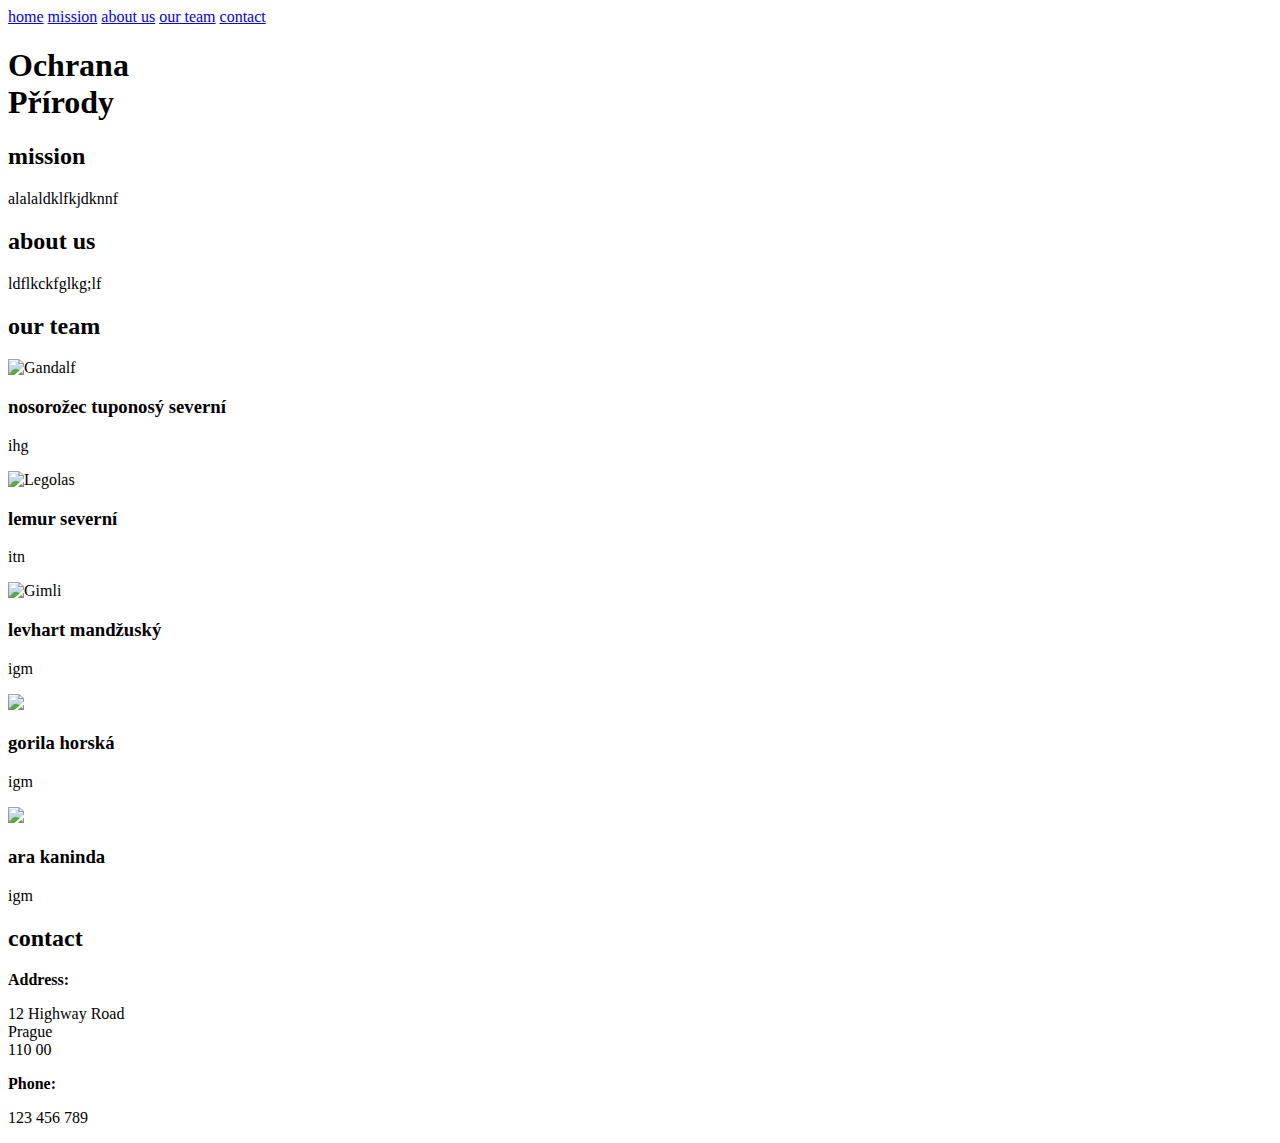
==== index.html @ 21ac652f "Update index.html" ====
<!DOCTYPE html>
<html lang="en">
<head>
    <meta charset="UTF-8">
    <meta name="viewport" content="width=device-width, initial-scale=1.0">
    <title>Orchrana přírody</title>
    <script src="css/style.css"></script>
</head>
<body>
  <nav class="container">
    <a href="#">home</a>
    <a href="#mission">mission</a>
    <a href="#about-us">about us</a>
    <a href="#team">our team</a>
    <a href="#contact">contact</a>
  </nav>
</header>

<section class="banner">
  <div class="container">
    <h1>
      <span class="pink">O</span>chrana 
      <br>
      <span class="blue">P</span>řírody</h1>
  </div>
</section>

<a name="mission" >
<section class="mission">
  <div class="container">
    <h2>mission</h2>
    <p>
   alalaldklfkjdknnf
    </p>
  </div>
</section>

<a name="about-us"></a>
<section class="about-us">
  <div class="container">
    <h2>about us</h2>
    <p>
     ldflkckfglkg;lf
    </p>
</section>

<a name="team" >
<section class="team">
  <div class="container">
    <h2>our team</h2>
    <div class="person">
      <img src="https://www.stoplusjednicka.cz/sites/default/files/styles/x940-620/public/obrazky/2016/06/12131/01_nosorozec_0.jpg?itok=iC6wx_-m" alt="Gandalf" />
      <h3>nosorožec tuponosý severní</h3>
      <p>ihg</p>
    </div>

    <div class="person">
      <img src="https://www.stoplusjednicka.cz/sites/default/files/styles/x300-200/public/obrazky/2016/06/12131/02_lemur_2_0.jpg?itok=C1LUTF24" alt="Legolas" />
      <h3>lemur severní</h3>
      <p>itn</p>
    </div>

    <div class="person">
      <img src="https://www.stoplusjednicka.cz/sites/default/files/styles/x300-200/public/obrazky/2016/06/12131/03_levhart_0.jpg?itok=3SM-Zllf" alt="Gimli" />
      <h3>levhart mandžuský</h3>
      <p>igm</p>
    </div>

    <div class="person">
        <img src="https://www.stoplusjednicka.cz/sites/default/files/styles/x300-200/public/obrazky/2016/06/12131/04_gorila_0.jpg?itok=Mq81LQJ4"  />
        <h3>gorila horská</h3>
        <p>igm</p>
      </div>

<div class="person">
        <img src="https://www.stoplusjednicka.cz/sites/default/files/styles/x300-200/public/obrazky/2016/06/12131/ara_kaninda_0.jpg?itok=AVxfpwdG"  />
        <h3>ara kaninda</h3>
        <p>igm</p>
      </div>

<a name="contact" ></a>
<section class="contact">
  <div class="container">
    <h2>contact</h2>
    <div class="contact-part">
      <strong>Address:</strong>
      <p>
        12 Highway Road<br />
        Prague<br />
        110 00
      </p>
    </div>
    
    <div class="contact-part">
      <strong>Phone:</strong>
      <p>
        123 456 789
      </p>
    </div>
  </div>
</section>

</body>
</html>
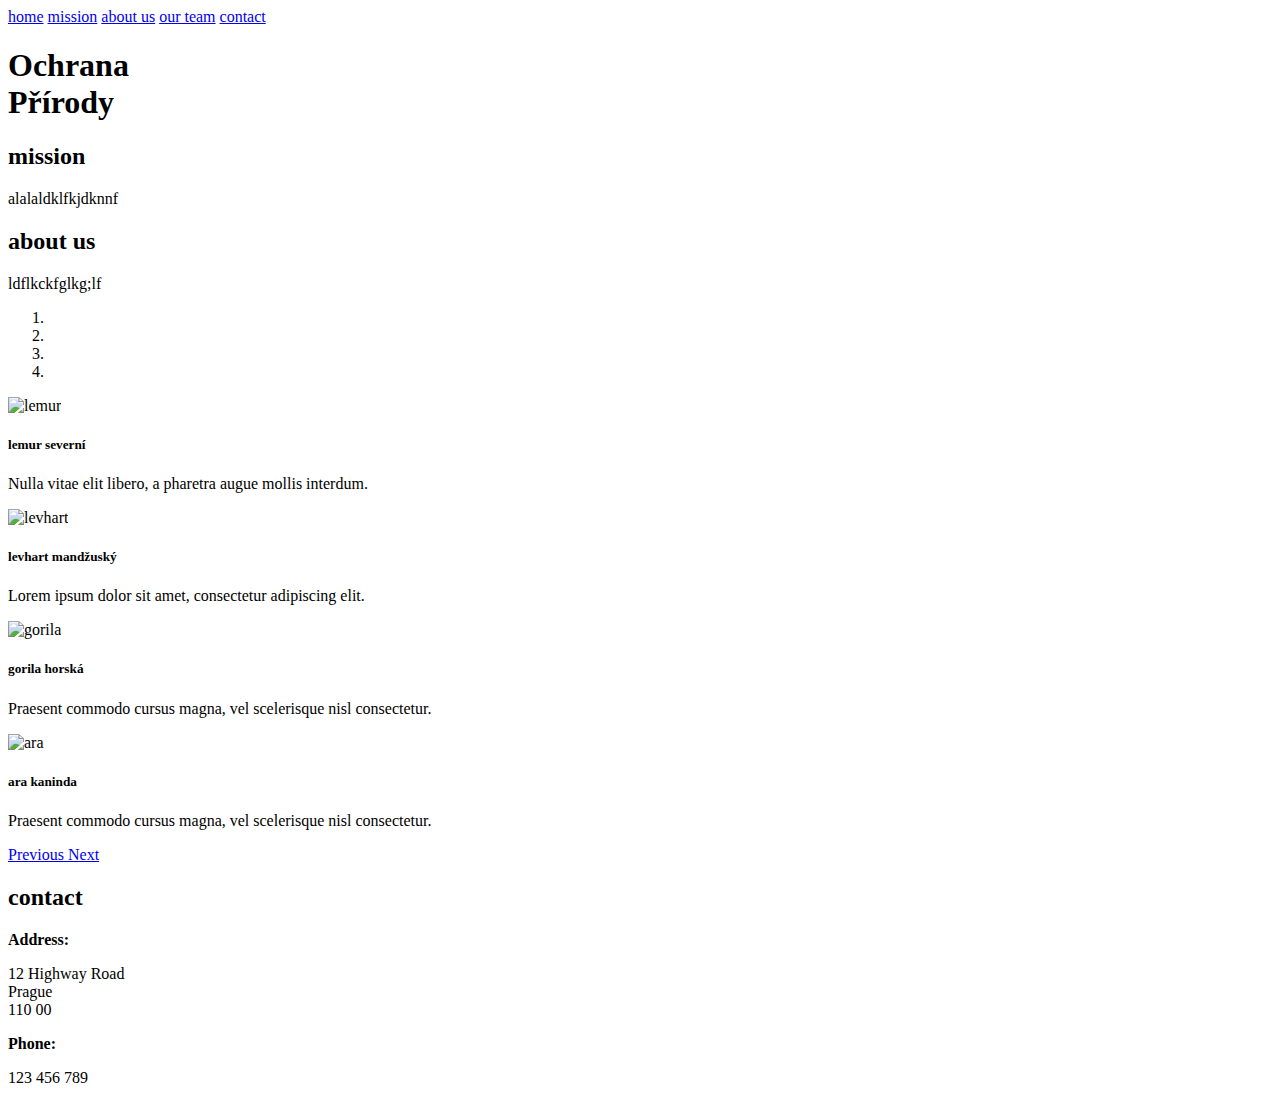
==== commit ad7e37b0: "Update index.html" ====
--- a/index.html
+++ b/index.html
@@ -44,39 +44,51 @@
     </p>
 </section>
 
-<a name="team" >
-<section class="team">
-  <div class="container">
-    <h2>our team</h2>
-    <div class="person">
-      <img src="https://www.stoplusjednicka.cz/sites/default/files/styles/x940-620/public/obrazky/2016/06/12131/01_nosorozec_0.jpg?itok=iC6wx_-m" alt="Gandalf" />
-      <h3>nosorožec tuponosý severní</h3>
-      <p>ihg</p>
+<div id="carouselExampleCaptions" class="carousel slide" data-ride="carousel">
+  <ol class="carousel-indicators">
+    <li data-target="#carouselExampleCaptions" data-slide-to="0" class="active"></li>
+    <li data-target="#carouselExampleCaptions" data-slide-to="1"></li>
+    <li data-target="#carouselExampleCaptions" data-slide-to="2"></li>
+    <li data-target="#carouselExampleCaptions" data-slide-to="3"></li>
+  </ol>
+  <div class="carousel-inner">
+    <div class="carousel-item active">
+      <img src="https://www.stoplusjednicka.cz/sites/default/files/styles/x300-200/public/obrazky/2016/06/12131/02_lemur_2_0.jpg?itok=C1LUTF24" alt="lemur" />
+      <div class="carousel-caption d-none d-md-block">
+        <h5>lemur severní</h5>
+        <p>Nulla vitae elit libero, a pharetra augue mollis interdum.</p>
+      </div>
     </div>
-
-    <div class="person">
-      <img src="https://www.stoplusjednicka.cz/sites/default/files/styles/x300-200/public/obrazky/2016/06/12131/02_lemur_2_0.jpg?itok=C1LUTF24" alt="Legolas" />
-      <h3>lemur severní</h3>
-      <p>itn</p>
+    <div class="carousel-item">
+      <img src="https://www.stoplusjednicka.cz/sites/default/files/styles/x300-200/public/obrazky/2016/06/12131/03_levhart_0.jpg?itok=3SM-Zllf" alt="levhart" />
+      <div class="carousel-caption d-none d-md-block">
+        <h5>levhart mandžuský</h5>
+        <p>Lorem ipsum dolor sit amet, consectetur adipiscing elit.</p>
+      </div>
     </div>
-
-    <div class="person">
-      <img src="https://www.stoplusjednicka.cz/sites/default/files/styles/x300-200/public/obrazky/2016/06/12131/03_levhart_0.jpg?itok=3SM-Zllf" alt="Gimli" />
-      <h3>levhart mandžuský</h3>
-      <p>igm</p>
+    <div class="carousel-item">
+      <img src="https://www.stoplusjednicka.cz/sites/default/files/styles/x300-200/public/obrazky/2016/06/12131/04_gorila_0.jpg?itok=Mq81LQJ4" alt="gorila"  />
+      <div class="carousel-caption d-none d-md-block">
+        <h5>gorila horská</h5>
+        <p>Praesent commodo cursus magna, vel scelerisque nisl consectetur.</p>
+      </div>
+      <div class="carousel-item">
+        <img src="https://www.stoplusjednicka.cz/sites/default/files/styles/x300-200/public/obrazky/2016/06/12131/ara_kaninda_0.jpg?itok=AVxfpwdG" alt="ara"  />
+        <div class="carousel-caption d-none d-md-block">
+          <h5>ara kaninda</h5>
+          <p>Praesent commodo cursus magna, vel scelerisque nisl consectetur.</p>
+        </div>
     </div>
-
-    <div class="person">
-        <img src="https://www.stoplusjednicka.cz/sites/default/files/styles/x300-200/public/obrazky/2016/06/12131/04_gorila_0.jpg?itok=Mq81LQJ4"  />
-        <h3>gorila horská</h3>
-        <p>igm</p>
-      </div>
-
-<div class="person">
-        <img src="https://www.stoplusjednicka.cz/sites/default/files/styles/x300-200/public/obrazky/2016/06/12131/ara_kaninda_0.jpg?itok=AVxfpwdG"  />
-        <h3>ara kaninda</h3>
-        <p>igm</p>
-      </div>
+  </div>
+  <a class="carousel-control-prev" href="#carouselExampleCaptions" role="button" data-slide="prev">
+    <span class="carousel-control-prev-icon" aria-hidden="true"></span>
+    <span class="sr-only">Previous</span>
+  </a>
+  <a class="carousel-control-next" href="#carouselExampleCaptions" role="button" data-slide="next">
+    <span class="carousel-control-next-icon" aria-hidden="true"></span>
+    <span class="sr-only">Next</span>
+  </a>
+</div>
 
 <a name="contact" ></a>
 <section class="contact">
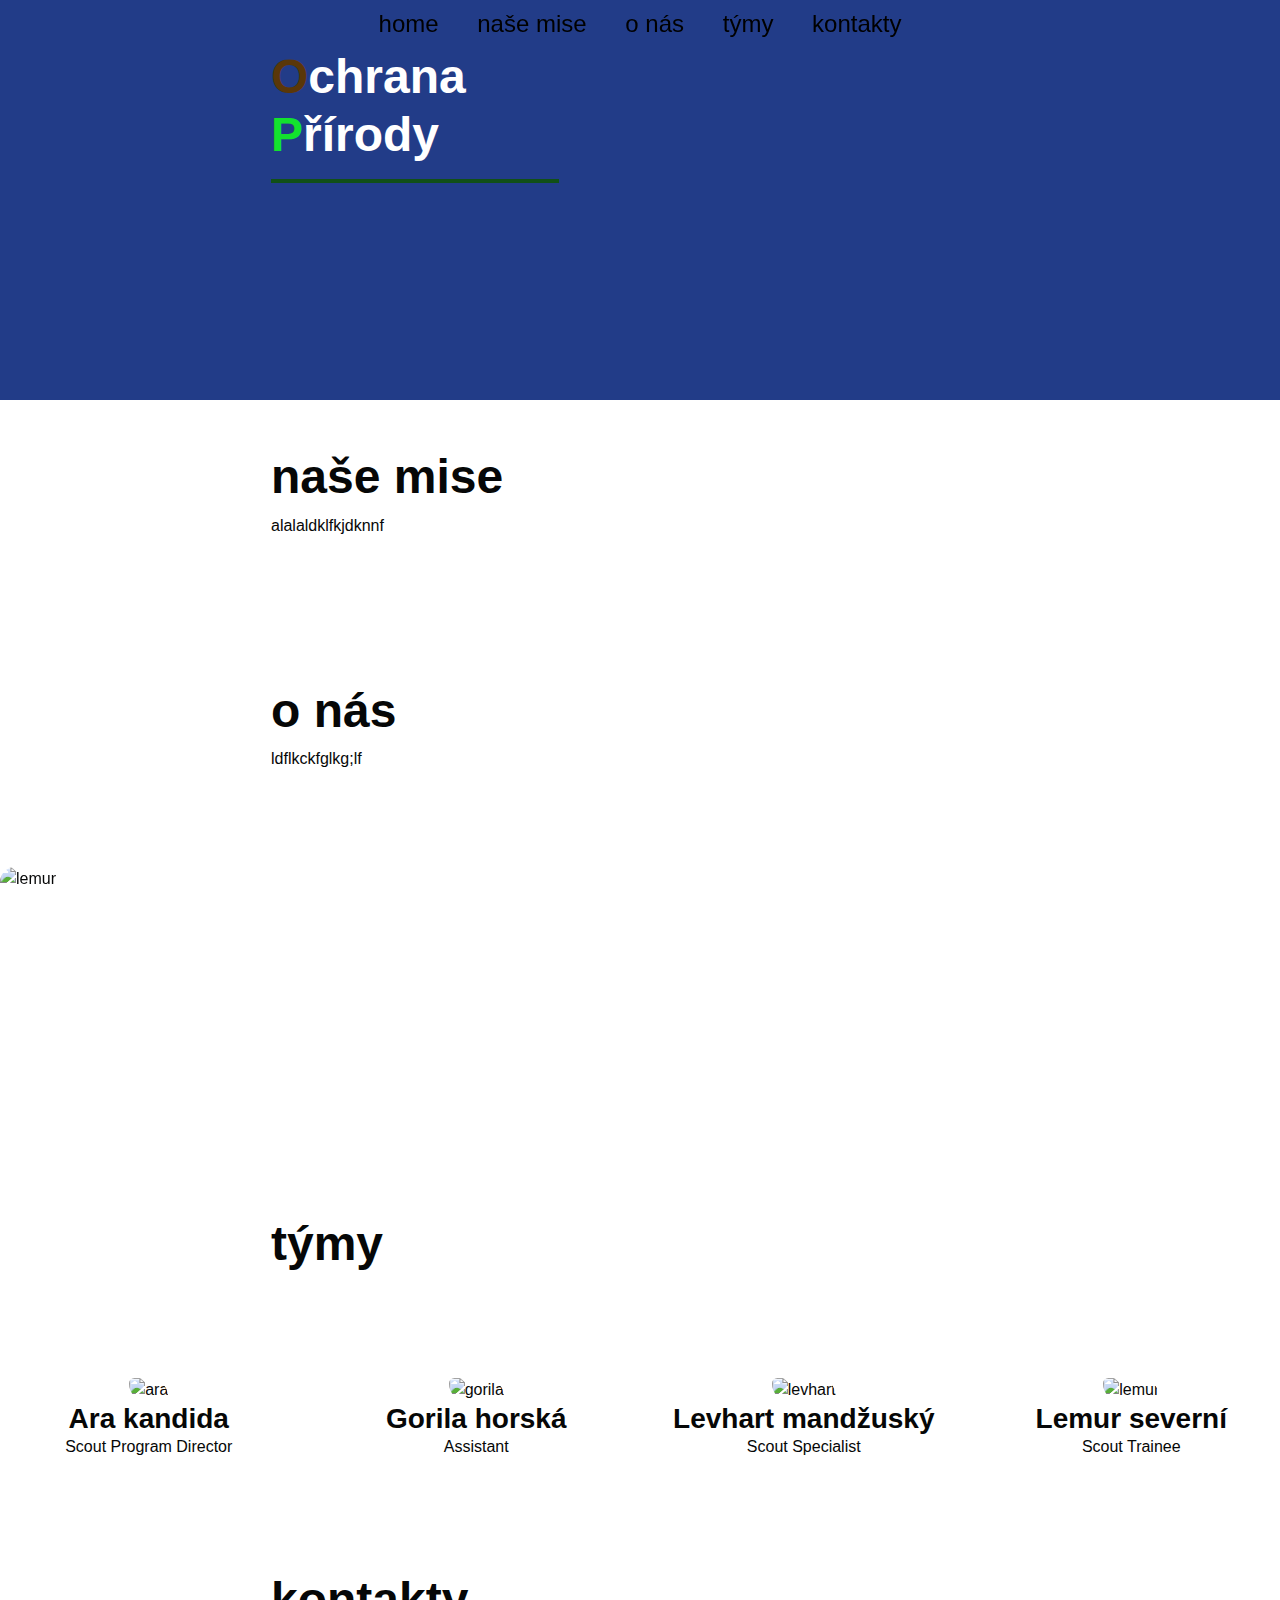
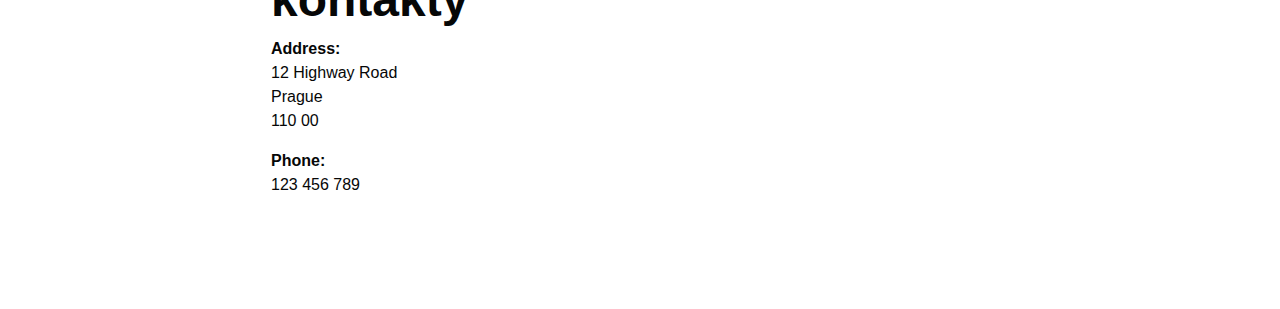
==== commit b652e8fe: "Update index.html" ====
--- a/index.html
+++ b/index.html
@@ -1,116 +1,141 @@
 <!DOCTYPE html>
 <html lang="en">
+
 <head>
     <meta charset="UTF-8">
     <meta name="viewport" content="width=device-width, initial-scale=1.0">
     <title>Orchrana přírody</title>
-    <script src="css/style.css"></script>
+    <link rel="stylesheet" href="https://stackpath.bootstrapcdn.com/bootstrap/4.5.2/css/bootstrap.min.css"
+        integrity="sha384-JcKb8q3iqJ61gNV9KGb8thSsNjpSL0n8PARn9HuZOnIxN0hoP+VmmDGMN5t9UJ0Z" crossorigin="anonymous">
+    <link rel="stylesheet" href="css/style.css">
+    <script src="https://code.jquery.com/jquery-3.5.1.slim.min.js"
+        integrity="sha384-DfXdz2htPH0lsSSs5nCTpuj/zy4C+OGpamoFVy38MVBnE+IbbVYUew+OrCXaRkfj"
+        crossorigin="anonymous"></script>
+    <script src="https://cdn.jsdelivr.net/npm/popper.js@1.16.1/dist/umd/popper.min.js"
+        integrity="sha384-9/reFTGAW83EW2RDu2S0VKaIzap3H66lZH81PoYlFhbGU+6BZp6G7niu735Sk7lN"
+        crossorigin="anonymous"></script>
+    <script src="https://stackpath.bootstrapcdn.com/bootstrap/4.5.2/js/bootstrap.min.js"
+        integrity="sha384-B4gt1jrGC7Jh4AgTPSdUtOBvfO8shuf57BaghqFfPlYxofvL8/KUEfYiJOMMV+rV"
+        crossorigin="anonymous"></script>
 </head>
+
 <body>
-  <nav class="container">
-    <a href="#">home</a>
-    <a href="#mission">mission</a>
-    <a href="#about-us">about us</a>
-    <a href="#team">our team</a>
-    <a href="#contact">contact</a>
-  </nav>
-</header>
+    <nav class="container">
+        <a href="#">home</a>
+        <a href="#naše mise">naše mise</a>
+        <a href="#o nás">o nás</a>
+        <a href="#týmy">týmy</a>
+        <a href="#kontakty">kontakty</a>
+    </nav>
 
-<section class="banner">
-  <div class="container">
-    <h1>
-      <span class="pink">O</span>chrana 
-      <br>
-      <span class="blue">P</span>řírody</h1>
-  </div>
-</section>
+    <section class="banner">
+        <div class="container">
+            <h1>
+                <span class="pink">O</span>chrana
+                <br>
+                <span class="blue">P</span>řírody</h1>
+        </div>
+    </section>
 
-<a name="mission" >
-<section class="mission">
-  <div class="container">
-    <h2>mission</h2>
-    <p>
-   alalaldklfkjdknnf
-    </p>
-  </div>
-</section>
+    <a name="naše mise"></a>
+    <section class="naše-mise">
+        <div class="container">
+            <h2>naše mise</h2>
+            <p>
+                alalaldklfkjdknnf
+            </p>
+        </div>
+    </section>
 
-<a name="about-us"></a>
-<section class="about-us">
-  <div class="container">
-    <h2>about us</h2>
-    <p>
-     ldflkckfglkg;lf
-    </p>
-</section>
+    <a name="o nás"></a>
+    <section class="o-nás">
+        <div class="container">
+            <h2>o nás</h2>
+            <p>
+                ldflkckfglkg;lf
+            </p>
+    </section>
 
-<div id="carouselExampleCaptions" class="carousel slide" data-ride="carousel">
-  <ol class="carousel-indicators">
-    <li data-target="#carouselExampleCaptions" data-slide-to="0" class="active"></li>
-    <li data-target="#carouselExampleCaptions" data-slide-to="1"></li>
-    <li data-target="#carouselExampleCaptions" data-slide-to="2"></li>
-    <li data-target="#carouselExampleCaptions" data-slide-to="3"></li>
-  </ol>
-  <div class="carousel-inner">
-    <div class="carousel-item active">
-      <img src="https://www.stoplusjednicka.cz/sites/default/files/styles/x300-200/public/obrazky/2016/06/12131/02_lemur_2_0.jpg?itok=C1LUTF24" alt="lemur" />
-      <div class="carousel-caption d-none d-md-block">
-        <h5>lemur severní</h5>
-        <p>Nulla vitae elit libero, a pharetra augue mollis interdum.</p>
+    <div id="carouselExampleSlidesOnly" class="carousel slide" data-ride="carousel">
+        <div class="carousel-inner">
+            <div class="carousel-item active">
+              <img src="https://www.stoplusjednicka.cz/sites/default/files/styles/x300-200/public/obrazky/2016/06/12131/02_lemur_2_0.jpg?itok=C1LUTF24" class="d-block w-100" alt="lemur">
+            </div>
+            <div class="carousel-item">
+              <img src="https://www.stoplusjednicka.cz/sites/default/files/styles/x300-200/public/obrazky/2016/06/12131/03_levhart_0.jpg?itok=3SM-Zllf" class="d-block w-100" alt="levhart">
+            </div>
+            <div class="carousel-item">
+              <img src="https://www.stoplusjednicka.cz/sites/default/files/styles/x300-200/public/obrazky/2016/06/12131/04_gorila_0.jpg?itok=Mq81LQJ4" class="d-block w-100" alt="gorila">
+            </div>
+            <div class="carousel-item">
+              <img src= "https://www.stoplusjednicka.cz/sites/default/files/styles/x300-200/public/obrazky/2016/06/12131/ara_kaninda_0.jpg?itok=AVxfpwdG" class="d-block w-100" alt="ara">
+            </div>
+        </div>
+    </div>
+
+    <a name="týmy"></a>
+    <section class="týmy">
+        <div class="container">
+            <h2>týmy</h2>
+            <p>
+            </p>
+    </section> 
+
+    <div class="row">
+        <div class="person col-md">
+            <img src="https://www.stoplusjednicka.cz/sites/default/files/styles/x300-200/public/obrazky/2016/06/12131/ara_kaninda_0.jpg?itok=AVxfpwdG"
+            alt="ara" />
+          <h3>Ara kandida</h3>
+          <p>Scout Program Director</p>
+        </div>
+
+        <div class="person col-md">
+            <img src="https://www.stoplusjednicka.cz/sites/default/files/styles/x300-200/public/obrazky/2016/06/12131/04_gorila_0.jpg?itok=Mq81LQJ4"
+            alt="gorila" />
+          <h3>Gorila horská</h3>
+          <p>Assistant</p>
+        </div>
+
+        <div class="person col-md">
+            <img src="https://www.stoplusjednicka.cz/sites/default/files/styles/x300-200/public/obrazky/2016/06/12131/03_levhart_0.jpg?itok=3SM-Zllf"
+            alt="levhart" />
+          <h3>Levhart mandžuský</h3>
+          <p>Scout Specialist</p>
+        </div>
+
+        <div class="person col-md">
+          <img src="https://www.stoplusjednicka.cz/sites/default/files/styles/x300-200/public/obrazky/2016/06/12131/02_lemur_2_0.jpg?itok=C1LUTF24"
+            alt="lemur" />
+          <h3>Lemur severní</h3>
+          <p>Scout Trainee</p>
+        </div>
       </div>
     </div>
-    <div class="carousel-item">
-      <img src="https://www.stoplusjednicka.cz/sites/default/files/styles/x300-200/public/obrazky/2016/06/12131/03_levhart_0.jpg?itok=3SM-Zllf" alt="levhart" />
-      <div class="carousel-caption d-none d-md-block">
-        <h5>levhart mandžuský</h5>
-        <p>Lorem ipsum dolor sit amet, consectetur adipiscing elit.</p>
-      </div>
-    </div>
-    <div class="carousel-item">
-      <img src="https://www.stoplusjednicka.cz/sites/default/files/styles/x300-200/public/obrazky/2016/06/12131/04_gorila_0.jpg?itok=Mq81LQJ4" alt="gorila"  />
-      <div class="carousel-caption d-none d-md-block">
-        <h5>gorila horská</h5>
-        <p>Praesent commodo cursus magna, vel scelerisque nisl consectetur.</p>
-      </div>
-      <div class="carousel-item">
-        <img src="https://www.stoplusjednicka.cz/sites/default/files/styles/x300-200/public/obrazky/2016/06/12131/ara_kaninda_0.jpg?itok=AVxfpwdG" alt="ara"  />
-        <div class="carousel-caption d-none d-md-block">
-          <h5>ara kaninda</h5>
-          <p>Praesent commodo cursus magna, vel scelerisque nisl consectetur.</p>
+    </section>
+
+    
+    <a name="kontakty"></a>
+    <section class="kontakty">
+        <div class="container">
+            <h2>kontakty</h2>
+            <div class="contact-part">
+                <strong>Address:</strong>
+                <p>
+                    12 Highway Road<br />
+                    Prague<br />
+                    110 00
+                </p>
+            </div>
+
+            <div class="contact-part">
+                <strong>Phone:</strong>
+                <p>
+                    123 456 789
+                </p>
+            </div>
         </div>
-    </div>
-  </div>
-  <a class="carousel-control-prev" href="#carouselExampleCaptions" role="button" data-slide="prev">
-    <span class="carousel-control-prev-icon" aria-hidden="true"></span>
-    <span class="sr-only">Previous</span>
-  </a>
-  <a class="carousel-control-next" href="#carouselExampleCaptions" role="button" data-slide="next">
-    <span class="carousel-control-next-icon" aria-hidden="true"></span>
-    <span class="sr-only">Next</span>
-  </a>
-</div>
-
-<a name="contact" ></a>
-<section class="contact">
-  <div class="container">
-    <h2>contact</h2>
-    <div class="contact-part">
-      <strong>Address:</strong>
-      <p>
-        12 Highway Road<br />
-        Prague<br />
-        110 00
-      </p>
-    </div>
-    
-    <div class="contact-part">
-      <strong>Phone:</strong>
-      <p>
-        123 456 789
-      </p>
-    </div>
-  </div>
-</section>
+    </section>
 
 </body>
+
 </html>--- a/css/style.css
+++ b/css/style.css
@@ -0,0 +1,111 @@
+
+
+body {
+  color: rgb(6, 7, 7);
+  font-family: sans-serif;
+  margin: 0;
+}
+
+.container {
+    width: 60vw;
+    margin: 0 auto
+}
+
+nav {
+  font-size: 24px;
+  text-align: center;
+  position: fixed;
+  top: 0;
+  left: 20vw;
+}
+ 
+img {
+  width: 300px;
+  height: 300px;
+  border-radius: 15px 50px;
+}
+
+.pink {
+  color:#5a3709;
+}
+
+.blue {
+  color:#13e22e;
+}
+
+.mission {
+  background-color: #3a773a;
+  color: white;
+  text-align: center;
+}
+
+.about-us {
+  background-color: rgb(66, 47, 21);
+  color: white;
+  text-align: center;
+}
+
+.team {
+  background-color: #2f3b5e;
+  color: white;
+}
+
+.contact {
+  background-color: #552e2a;
+  color:white;
+}
+
+
+section {
+  padding: 3rem 0rem 6rem 0rem;
+}
+
+.banner {
+  height: 25rem;
+  background: #223c88 url('https://instory.cz/content/images/5a/91/5a91807421e1c-254.jpg') center/cover no-repeat;
+}
+nav a:hover {
+  color: #292929;
+  font-weight: #222222;
+}
+
+nav a {
+  color: black;
+  display: inline;
+  padding: 0 1rem;
+  line-height: 3rem;
+  text-decoration: none;
+}
+
+h1, h2, h3 {
+  font-weight: 900;
+}
+
+h1, h2 {
+  font-size: 3rem;
+}
+
+h3 {
+  margin-bottom: 0;
+}
+
+p {
+  margin: 0;
+  line-height: 150%;
+}
+
+.person {
+  margin-bottom: 4rem;
+  text-align: center;
+}
+
+.contact-part {
+  margin-bottom: 1rem;
+}
+
+.banner h1 {
+  width: 18rem;
+  padding-bottom: 1rem;
+  border-bottom: 4px solid rgb(17, 80, 23);
+  color: #ffffff; 
+}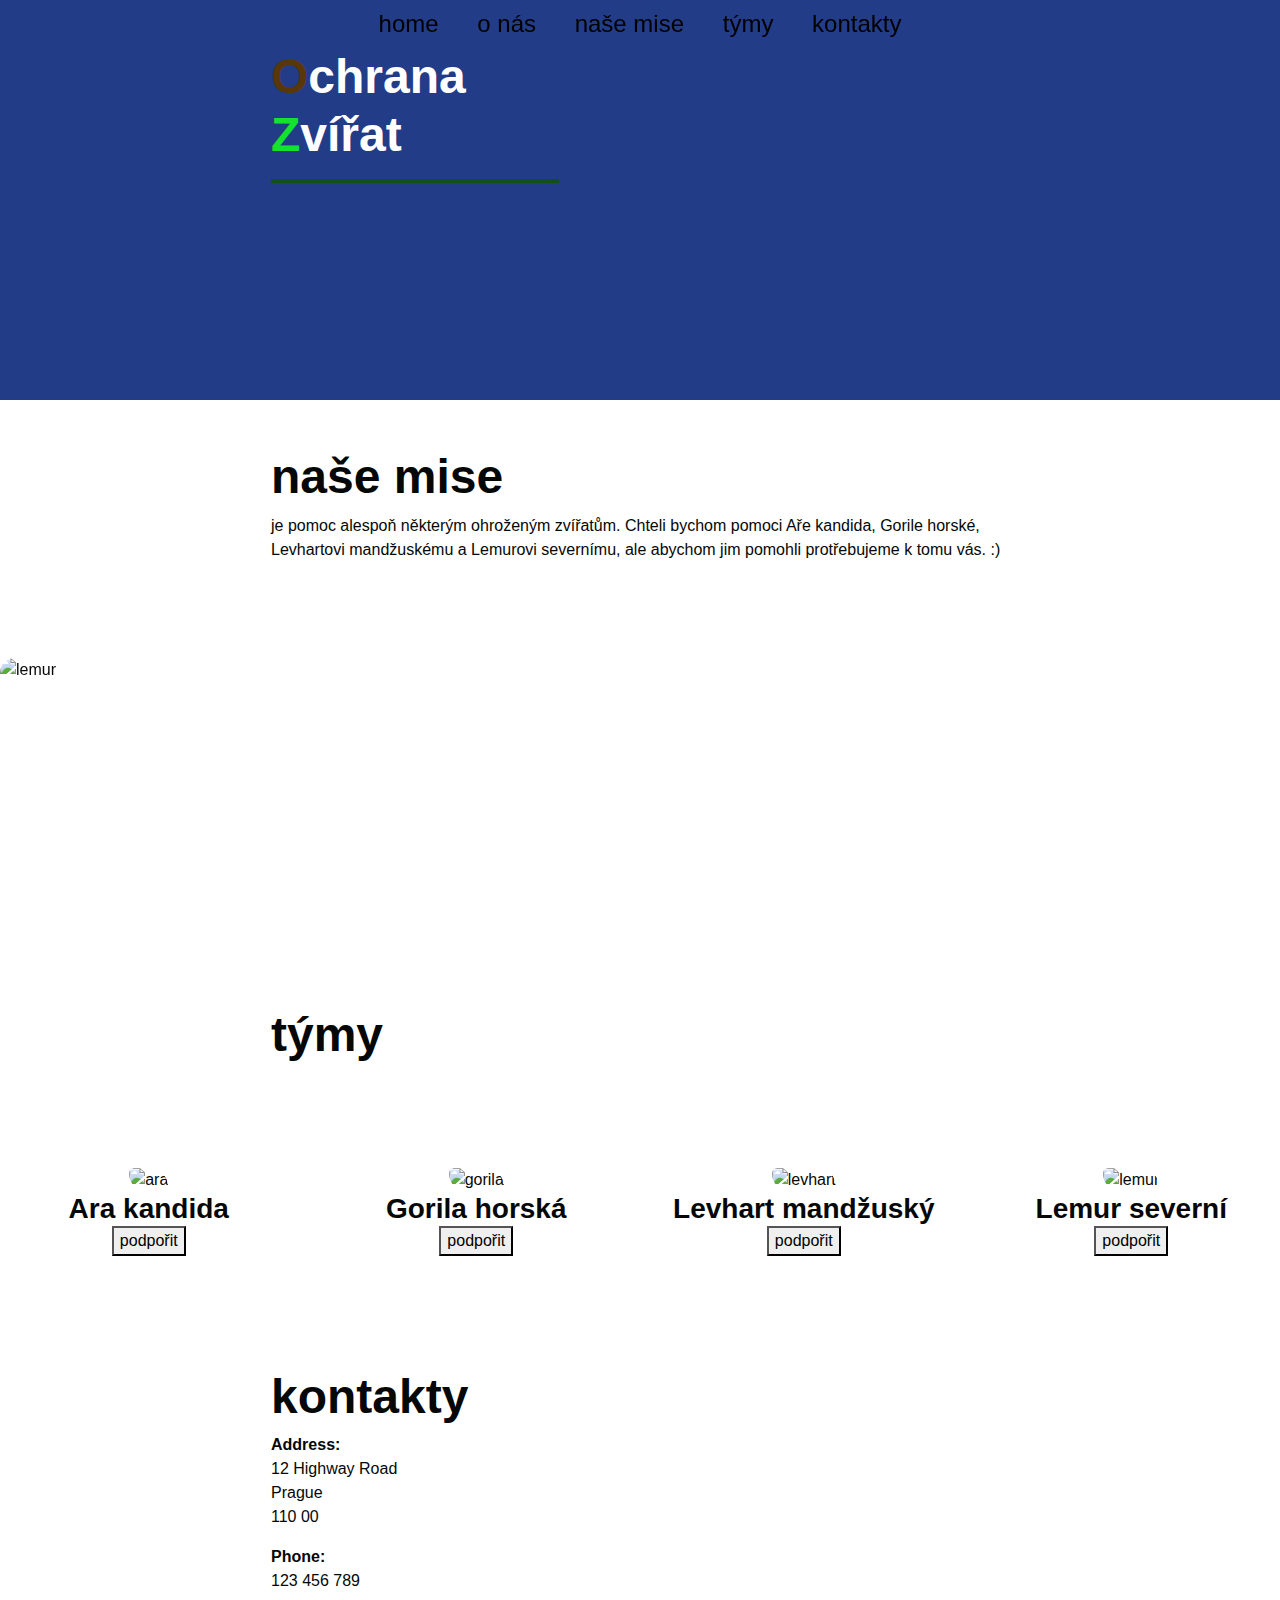
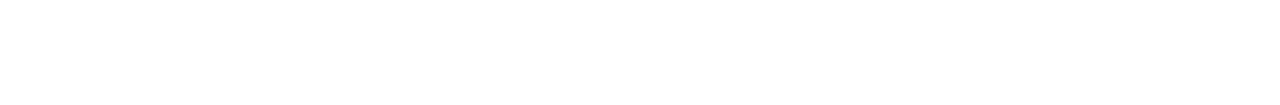
==== commit 586c910f: "Update index.html" ====
--- a/index.html
+++ b/index.html
@@ -4,7 +4,7 @@
 <head>
     <meta charset="UTF-8">
     <meta name="viewport" content="width=device-width, initial-scale=1.0">
-    <title>Orchrana přírody</title>
+    <title>Orchrana Zvířat</title>
     <link rel="stylesheet" href="https://stackpath.bootstrapcdn.com/bootstrap/4.5.2/css/bootstrap.min.css"
         integrity="sha384-JcKb8q3iqJ61gNV9KGb8thSsNjpSL0n8PARn9HuZOnIxN0hoP+VmmDGMN5t9UJ0Z" crossorigin="anonymous">
     <link rel="stylesheet" href="css/style.css">
@@ -17,103 +17,109 @@
     <script src="https://stackpath.bootstrapcdn.com/bootstrap/4.5.2/js/bootstrap.min.js"
         integrity="sha384-B4gt1jrGC7Jh4AgTPSdUtOBvfO8shuf57BaghqFfPlYxofvL8/KUEfYiJOMMV+rV"
         crossorigin="anonymous"></script>
+        <script src="script.js"></script>
 </head>
 
 <body>
     <nav class="container">
         <a href="#">home</a>
+        <a href="#o nás">o nás</a>
         <a href="#naše mise">naše mise</a>
-        <a href="#o nás">o nás</a>
         <a href="#týmy">týmy</a>
         <a href="#kontakty">kontakty</a>
     </nav>
 
-    <section class="banner">
-        <div class="container">
-            <h1>
-                <span class="pink">O</span>chrana
-                <br>
-                <span class="blue">P</span>řírody</h1>
+        <section class="banner">
+            <div class="container">
+                <h1>
+                    <span class="pink">O</span>chrana
+                    <br>
+                    <span class="blue">Z</span>vířat
+            </div>
+        </section>
+
+        <a name="naše mise"></a>
+        <section class="naše-mise">
+            <div class="container">
+                <h2>naše mise</h2>
+                <p>
+                    je pomoc alespoň některým ohroženým zvířatům. Chteli bychom pomoci Aře kandida, Gorile horské, Levhartovi mandžuskému a Lemurovi severnímu, 
+                    ale abychom jim pomohli protřebujeme k tomu vás. :)
+                </p>
+            </div>
+        </section>
+
+        <div id="carouselExampleSlidesOnly" class="carousel slide" data-ride="carousel">
+            <div class="carousel-inner">
+                <div class="carousel-item active">
+                    <img src="https://www.stoplusjednicka.cz/sites/default/files/styles/x300-200/public/obrazky/2016/06/12131/02_lemur_2_0.jpg?itok=C1LUTF24"
+                        class="d-block w-100" alt="lemur">
+                </div>
+                <div class="carousel-item">
+                    <img src="https://www.stoplusjednicka.cz/sites/default/files/styles/x300-200/public/obrazky/2016/06/12131/03_levhart_0.jpg?itok=3SM-Zllf"
+                        class="d-block w-100" alt="levhart">
+                </div>
+                <div class="carousel-item">
+                    <img src="https://www.stoplusjednicka.cz/sites/default/files/styles/x300-200/public/obrazky/2016/06/12131/04_gorila_0.jpg?itok=Mq81LQJ4"
+                        class="d-block w-100" alt="gorila">
+                </div>
+                <div class="carousel-item">
+                    <img src="https://www.ararauna.cz/wp-content/uploads/2012/06/kaninda.jpg"
+                        class="d-block w-100" alt="ara">
+                </div>
+            </div>
         </div>
+
+        <a name="týmy"></a>
+        <section class="týmy">
+            <div class="container">
+                <h2>týmy</h2>
+                <p>
+                </p>
+            </div>
+        </section>
+
+        <div class="row tymy">
+            <div class="person col-md">
+                <img src="https://www.stoplusjednicka.cz/sites/default/files/styles/x300-200/public/obrazky/2016/06/12131/ara_kaninda_0.jpg?itok=AVxfpwdG"
+                    alt="ara" />
+                <h3>Ara kandida</h3>
+                <p></p>
+
+                <button onclick="podpoření(' za podpoření Ary')">podpořit</button>
+            </div>
+
+            <div class="person col-md">
+                <img src="https://www.stoplusjednicka.cz/sites/default/files/styles/x300-200/public/obrazky/2016/06/12131/04_gorila_0.jpg?itok=Mq81LQJ4"
+                    alt="gorila" />
+                <h3>Gorila horská</h3>
+                <p></p>
+
+                <button onclick="podpoření(' za podpoření Gorily')">podpořit</button>
+            </div>
+
+            <div class="person col-md">
+                <img src="https://www.stoplusjednicka.cz/sites/default/files/styles/x300-200/public/obrazky/2016/06/12131/03_levhart_0.jpg?itok=3SM-Zllf"
+                    alt="levhart" />
+                <h3>Levhart mandžuský</h3>
+                <p></p>
+
+                <button onclick="podpoření(' za podpoření Levharta')">podpořit</button>
+            </div>
+
+            <div class="person col-md">
+                <img src="https://www.stoplusjednicka.cz/sites/default/files/styles/x300-200/public/obrazky/2016/06/12131/02_lemur_2_0.jpg?itok=C1LUTF24"
+                    alt="lemur" />
+                <h3>Lemur severní</h3>
+                <p></p>
+
+                <button onclick="podpoření(' za podpoření Lemura')">podpořit</button>
+            </div>
+        </div>
+  
     </section>
 
-    <a name="naše mise"></a>
-    <section class="naše-mise">
-        <div class="container">
-            <h2>naše mise</h2>
-            <p>
-                alalaldklfkjdknnf
-            </p>
-        </div>
-    </section>
 
-    <a name="o nás"></a>
-    <section class="o-nás">
-        <div class="container">
-            <h2>o nás</h2>
-            <p>
-                ldflkckfglkg;lf
-            </p>
-    </section>
-
-    <div id="carouselExampleSlidesOnly" class="carousel slide" data-ride="carousel">
-        <div class="carousel-inner">
-            <div class="carousel-item active">
-              <img src="https://www.stoplusjednicka.cz/sites/default/files/styles/x300-200/public/obrazky/2016/06/12131/02_lemur_2_0.jpg?itok=C1LUTF24" class="d-block w-100" alt="lemur">
-            </div>
-            <div class="carousel-item">
-              <img src="https://www.stoplusjednicka.cz/sites/default/files/styles/x300-200/public/obrazky/2016/06/12131/03_levhart_0.jpg?itok=3SM-Zllf" class="d-block w-100" alt="levhart">
-            </div>
-            <div class="carousel-item">
-              <img src="https://www.stoplusjednicka.cz/sites/default/files/styles/x300-200/public/obrazky/2016/06/12131/04_gorila_0.jpg?itok=Mq81LQJ4" class="d-block w-100" alt="gorila">
-            </div>
-            <div class="carousel-item">
-              <img src= "https://www.stoplusjednicka.cz/sites/default/files/styles/x300-200/public/obrazky/2016/06/12131/ara_kaninda_0.jpg?itok=AVxfpwdG" class="d-block w-100" alt="ara">
-            </div>
-        </div>
-    </div>
-
-    <a name="týmy"></a>
-    <section class="týmy">
-        <div class="container">
-            <h2>týmy</h2>
-            <p>
-            </p>
-    </section> 
-
-    <div class="row">
-        <div class="person col-md">
-            <img src="https://www.stoplusjednicka.cz/sites/default/files/styles/x300-200/public/obrazky/2016/06/12131/ara_kaninda_0.jpg?itok=AVxfpwdG"
-            alt="ara" />
-          <h3>Ara kandida</h3>
-          <p>Scout Program Director</p>
-        </div>
-
-        <div class="person col-md">
-            <img src="https://www.stoplusjednicka.cz/sites/default/files/styles/x300-200/public/obrazky/2016/06/12131/04_gorila_0.jpg?itok=Mq81LQJ4"
-            alt="gorila" />
-          <h3>Gorila horská</h3>
-          <p>Assistant</p>
-        </div>
-
-        <div class="person col-md">
-            <img src="https://www.stoplusjednicka.cz/sites/default/files/styles/x300-200/public/obrazky/2016/06/12131/03_levhart_0.jpg?itok=3SM-Zllf"
-            alt="levhart" />
-          <h3>Levhart mandžuský</h3>
-          <p>Scout Specialist</p>
-        </div>
-
-        <div class="person col-md">
-          <img src="https://www.stoplusjednicka.cz/sites/default/files/styles/x300-200/public/obrazky/2016/06/12131/02_lemur_2_0.jpg?itok=C1LUTF24"
-            alt="lemur" />
-          <h3>Lemur severní</h3>
-          <p>Scout Trainee</p>
-        </div>
-      </div>
-    </div>
-    </section>
-
-    
     <a name="kontakty"></a>
     <section class="kontakty">
         <div class="container">
@@ -135,7 +141,7 @@
             </div>
         </div>
     </section>
-
+    </div>
 </body>
 
 </html>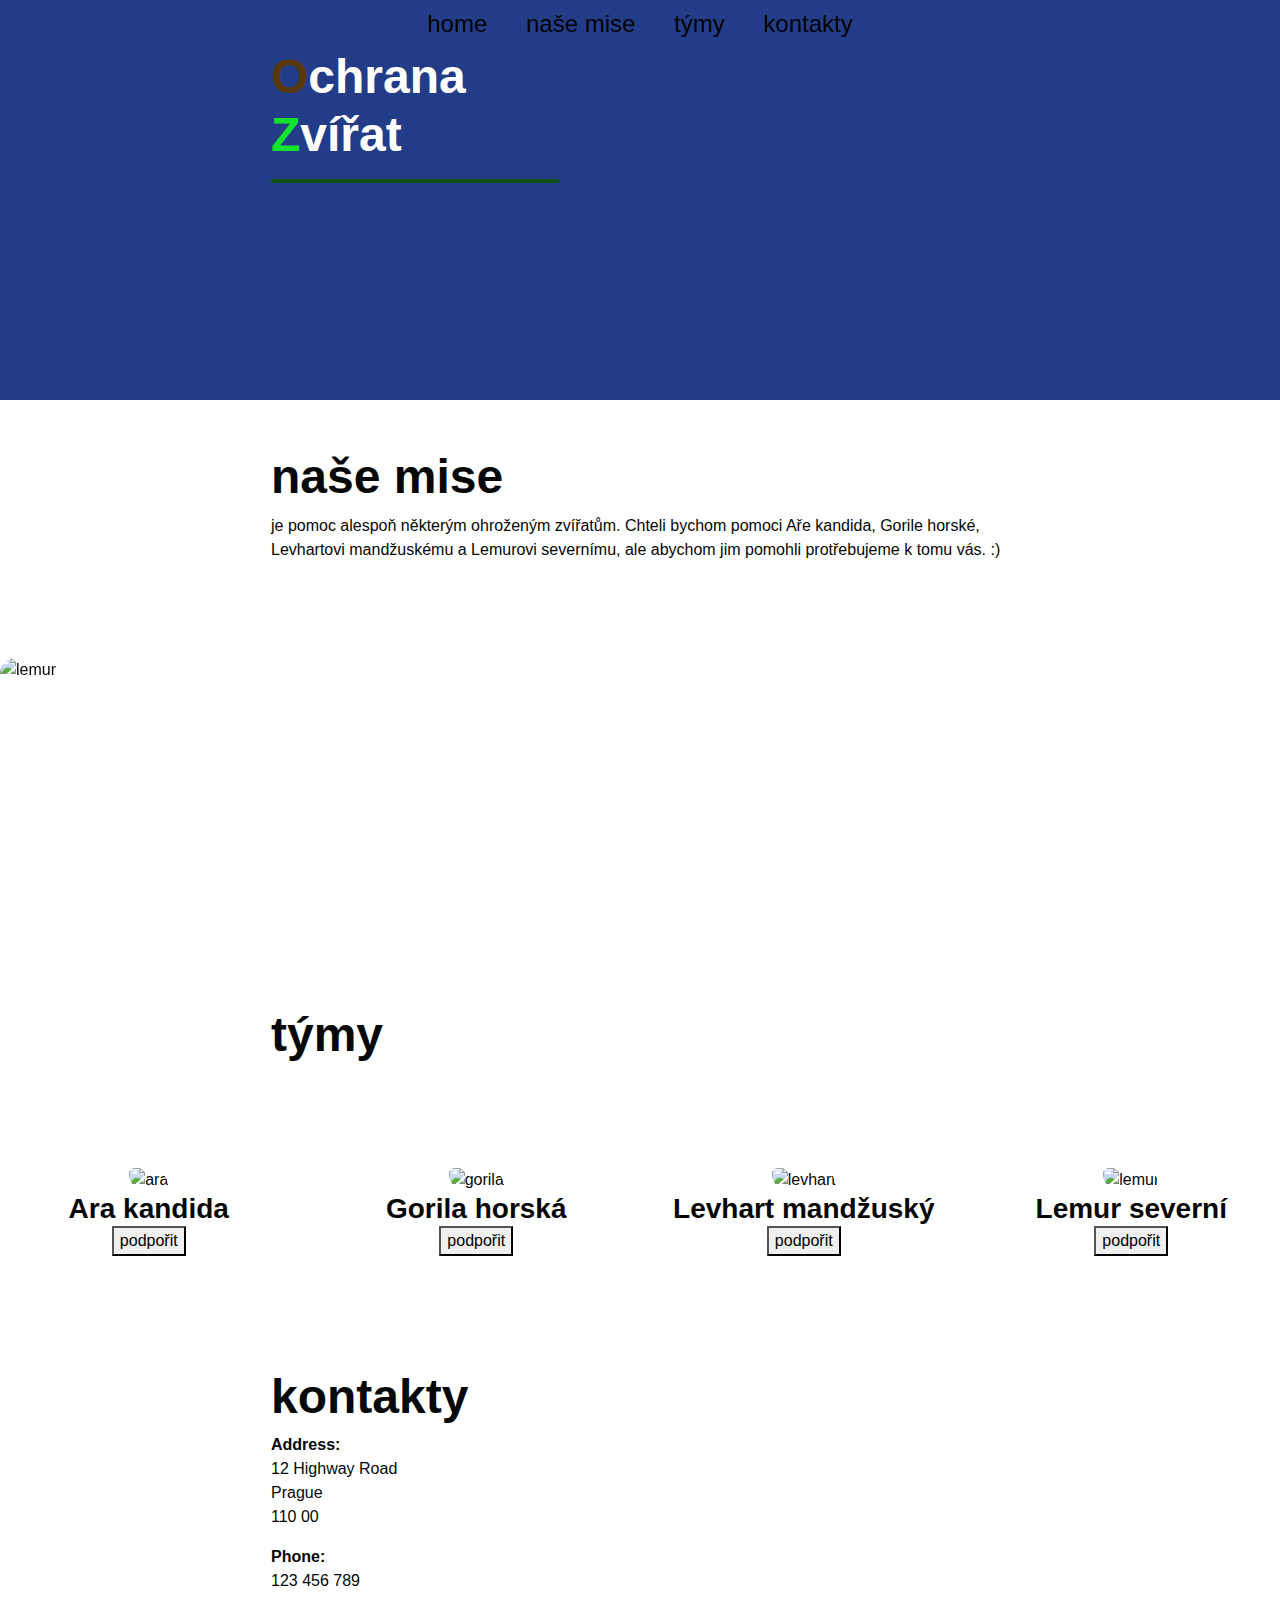
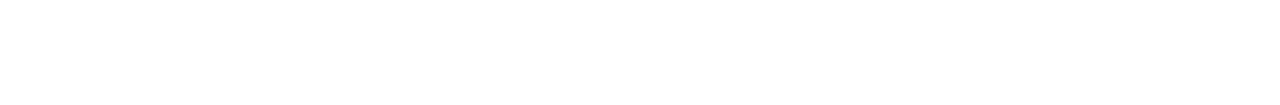
==== commit 5c8a2be5: "Update index.html" ====
--- a/index.html
+++ b/index.html
@@ -23,7 +23,6 @@
 <body>
     <nav class="container">
         <a href="#">home</a>
-        <a href="#o nás">o nás</a>
         <a href="#naše mise">naše mise</a>
         <a href="#týmy">týmy</a>
         <a href="#kontakty">kontakty</a>
@@ -52,15 +51,15 @@
         <div id="carouselExampleSlidesOnly" class="carousel slide" data-ride="carousel">
             <div class="carousel-inner">
                 <div class="carousel-item active">
-                    <img src="https://www.stoplusjednicka.cz/sites/default/files/styles/x300-200/public/obrazky/2016/06/12131/02_lemur_2_0.jpg?itok=C1LUTF24"
+                    <img src="https://data.regiony24.cz/foto/clanky/200901/20185222219578387.jpg?width=615&bgcolor=black"
                         class="d-block w-100" alt="lemur">
                 </div>
                 <div class="carousel-item">
-                    <img src="https://www.stoplusjednicka.cz/sites/default/files/styles/x300-200/public/obrazky/2016/06/12131/03_levhart_0.jpg?itok=3SM-Zllf"
+                    <img src="https://zoozapra.wz.cz/levmand2.jpg"
                         class="d-block w-100" alt="levhart">
                 </div>
                 <div class="carousel-item">
-                    <img src="https://www.stoplusjednicka.cz/sites/default/files/styles/x300-200/public/obrazky/2016/06/12131/04_gorila_0.jpg?itok=Mq81LQJ4"
+                    <img src="https://www.dobrodruh.sk/sites/prod/files/styles/catalog_node_min_1200px/public/uganda_2010_107.JPG?itok=mHqmV4QX"
                         class="d-block w-100" alt="gorila">
                 </div>
                 <div class="carousel-item">
@@ -80,37 +79,39 @@
         </section>
 
         <div class="row tymy">
-            <div class="person col-md">
+            <a src="ara.html"><div class="person col-md">
                 <img src="https://www.stoplusjednicka.cz/sites/default/files/styles/x300-200/public/obrazky/2016/06/12131/ara_kaninda_0.jpg?itok=AVxfpwdG"
                     alt="ara" />
                 <h3>Ara kandida</h3>
+            </a>
                 <p></p>
 
                 <button onclick="podpoření(' za podpoření Ary')">podpořit</button>
             </div>
 
             <div class="person col-md">
-                <img src="https://www.stoplusjednicka.cz/sites/default/files/styles/x300-200/public/obrazky/2016/06/12131/04_gorila_0.jpg?itok=Mq81LQJ4"
+                <a src="gorila.html"><img src="https://www.stoplusjednicka.cz/sites/default/files/styles/x300-200/public/obrazky/2016/06/12131/04_gorila_0.jpg?itok=Mq81LQJ4"
                     alt="gorila" />
                 <h3>Gorila horská</h3>
+            </a>
                 <p></p>
-
                 <button onclick="podpoření(' za podpoření Gorily')">podpořit</button>
             </div>
 
             <div class="person col-md">
-                <img src="https://www.stoplusjednicka.cz/sites/default/files/styles/x300-200/public/obrazky/2016/06/12131/03_levhart_0.jpg?itok=3SM-Zllf"
+                <a src="levhart.html"><img src="https://www.stoplusjednicka.cz/sites/default/files/styles/x300-200/public/obrazky/2016/06/12131/03_levhart_0.jpg?itok=3SM-Zllf"
                     alt="levhart" />
                 <h3>Levhart mandžuský</h3>
+            </a>
                 <p></p>
-
                 <button onclick="podpoření(' za podpoření Levharta')">podpořit</button>
             </div>
 
             <div class="person col-md">
-                <img src="https://www.stoplusjednicka.cz/sites/default/files/styles/x300-200/public/obrazky/2016/06/12131/02_lemur_2_0.jpg?itok=C1LUTF24"
+                <a src="lemur.html"><img src=https://www.stoplusjednicka.cz/sites/default/files/styles/x300-200/public/obrazky/2016/06/12131/02_lemur_2_0.jpg?itok=C1LUTF24"
                     alt="lemur" />
                 <h3>Lemur severní</h3>
+                </a>
                 <p></p>
 
                 <button onclick="podpoření(' za podpoření Lemura')">podpořit</button>
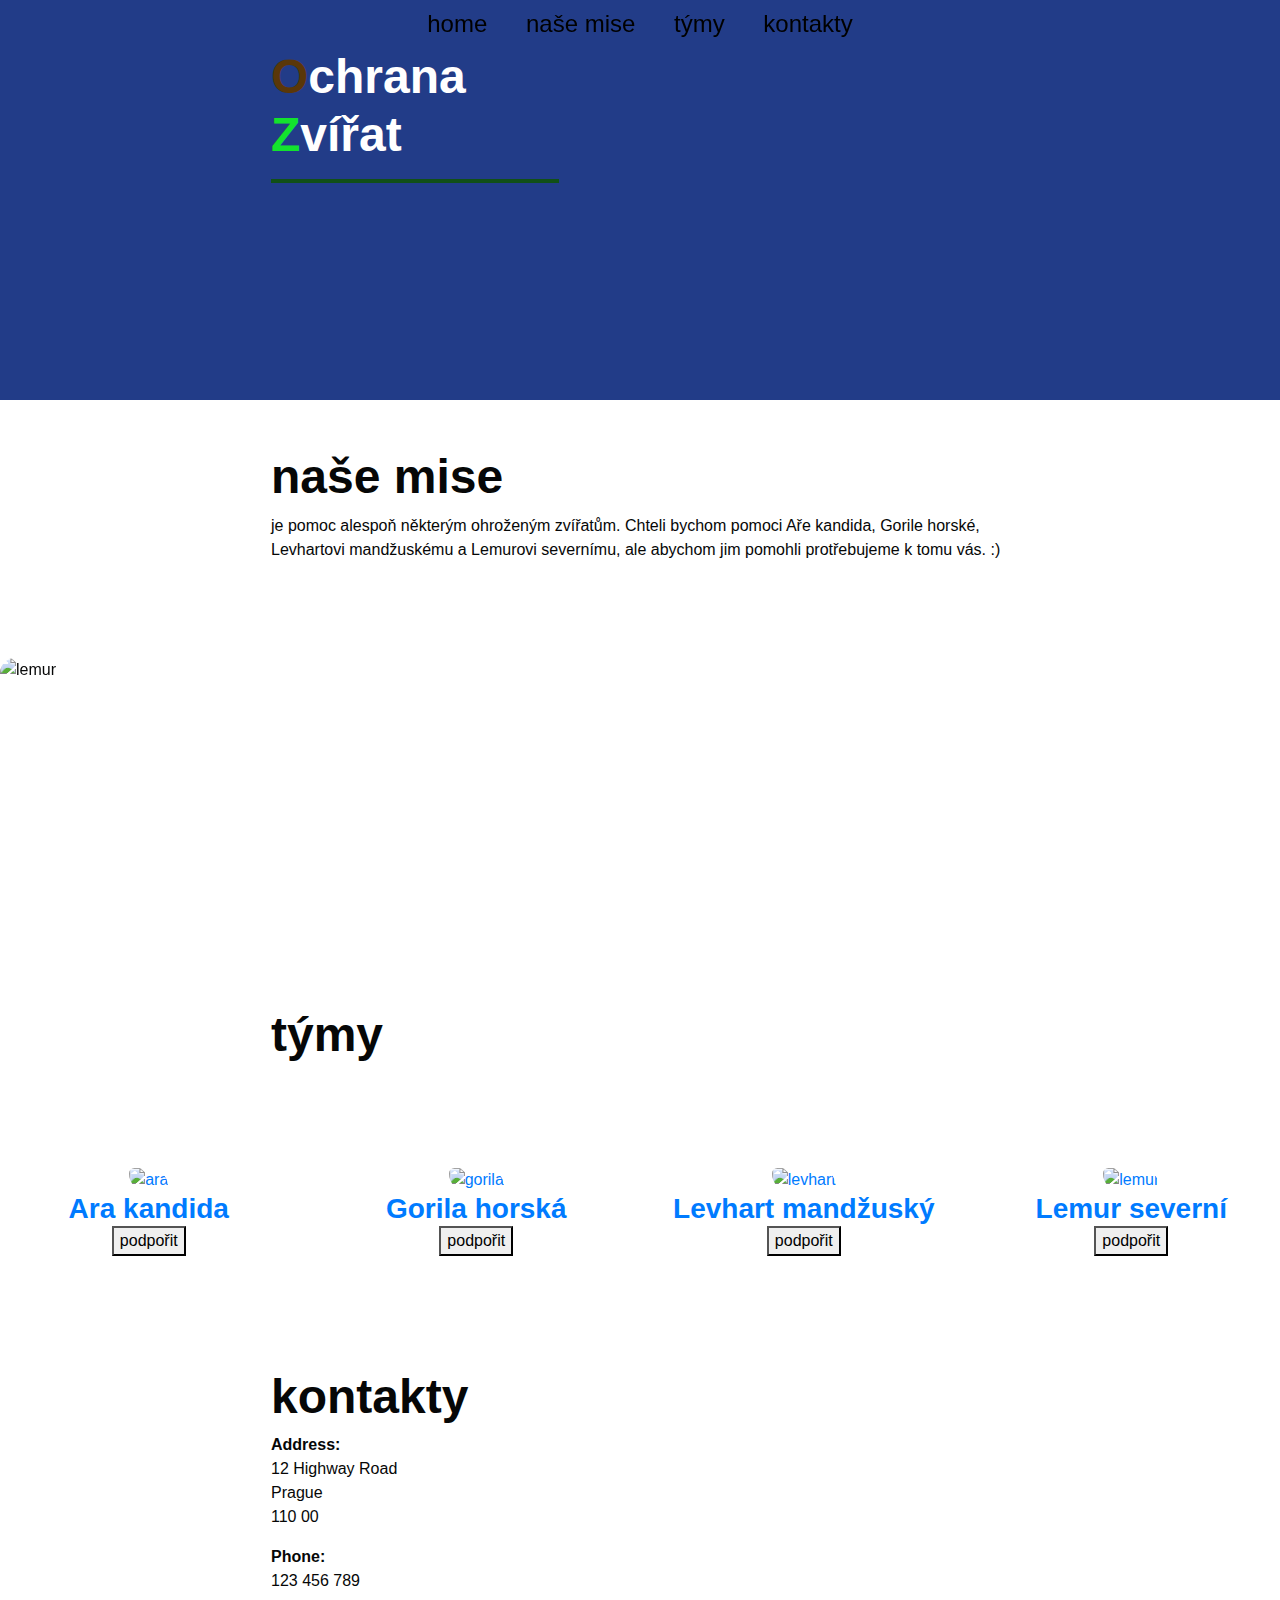
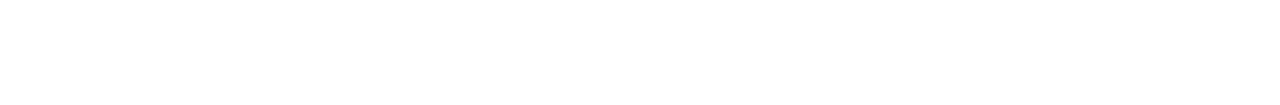
==== commit 6454864e: "Update index.html" ====
--- a/index.html
+++ b/index.html
@@ -79,41 +79,44 @@
         </section>
 
         <div class="row tymy">
-            <a src="ara.html"><div class="person col-md">
+            
+            <div class="person col-md">
+                <a href="ara.html">
                 <img src="https://www.stoplusjednicka.cz/sites/default/files/styles/x300-200/public/obrazky/2016/06/12131/ara_kaninda_0.jpg?itok=AVxfpwdG"
-                    alt="ara" />
-                <h3>Ara kandida</h3>
-            </a>
+                        alt="ara" />
+                    <h3>Ara kandida</h3>
+                </a>
                 <p></p>
-
                 <button onclick="podpoření(' za podpoření Ary')">podpořit</button>
             </div>
 
             <div class="person col-md">
-                <a src="gorila.html"><img src="https://www.stoplusjednicka.cz/sites/default/files/styles/x300-200/public/obrazky/2016/06/12131/04_gorila_0.jpg?itok=Mq81LQJ4"
-                    alt="gorila" />
-                <h3>Gorila horská</h3>
-            </a>
+                <a href="gorila.html">
+                <img src="https://www.stoplusjednicka.cz/sites/default/files/styles/x300-200/public/obrazky/2016/06/12131/04_gorila_0.jpg?itok=Mq81LQJ4"
+                       alt="gorila" />
+                    <h3>Gorila horská</h3>
+                 </a>
                 <p></p>
                 <button onclick="podpoření(' za podpoření Gorily')">podpořit</button>
             </div>
 
             <div class="person col-md">
-                <a src="levhart.html"><img src="https://www.stoplusjednicka.cz/sites/default/files/styles/x300-200/public/obrazky/2016/06/12131/03_levhart_0.jpg?itok=3SM-Zllf"
-                    alt="levhart" />
-                <h3>Levhart mandžuský</h3>
-            </a>
+                <a href="levhart.html">
+                <img src="https://www.stoplusjednicka.cz/sites/default/files/styles/x300-200/public/obrazky/2016/06/12131/03_levhart_0.jpg?itok=3SM-Zllf"
+                       alt="levhart" />
+                    <h3>Levhart mandžuský</h3>
+                 </a>
                 <p></p>
                 <button onclick="podpoření(' za podpoření Levharta')">podpořit</button>
             </div>
 
             <div class="person col-md">
-                <a src="lemur.html"><img src=https://www.stoplusjednicka.cz/sites/default/files/styles/x300-200/public/obrazky/2016/06/12131/02_lemur_2_0.jpg?itok=C1LUTF24"
-                    alt="lemur" />
-                <h3>Lemur severní</h3>
-                </a>
+                <a href="lemur.html">
+                <img src=https://www.stoplusjednicka.cz/sites/default/files/styles/x300-200/public/obrazky/2016/06/12131/02_lemur_2_0.jpg?itok=C1LUTF24"
+                        alt="lemur" />
+                    <h3>Lemur severní</h3>
+                  </a>
                 <p></p>
-
                 <button onclick="podpoření(' za podpoření Lemura')">podpořit</button>
             </div>
         </div>
